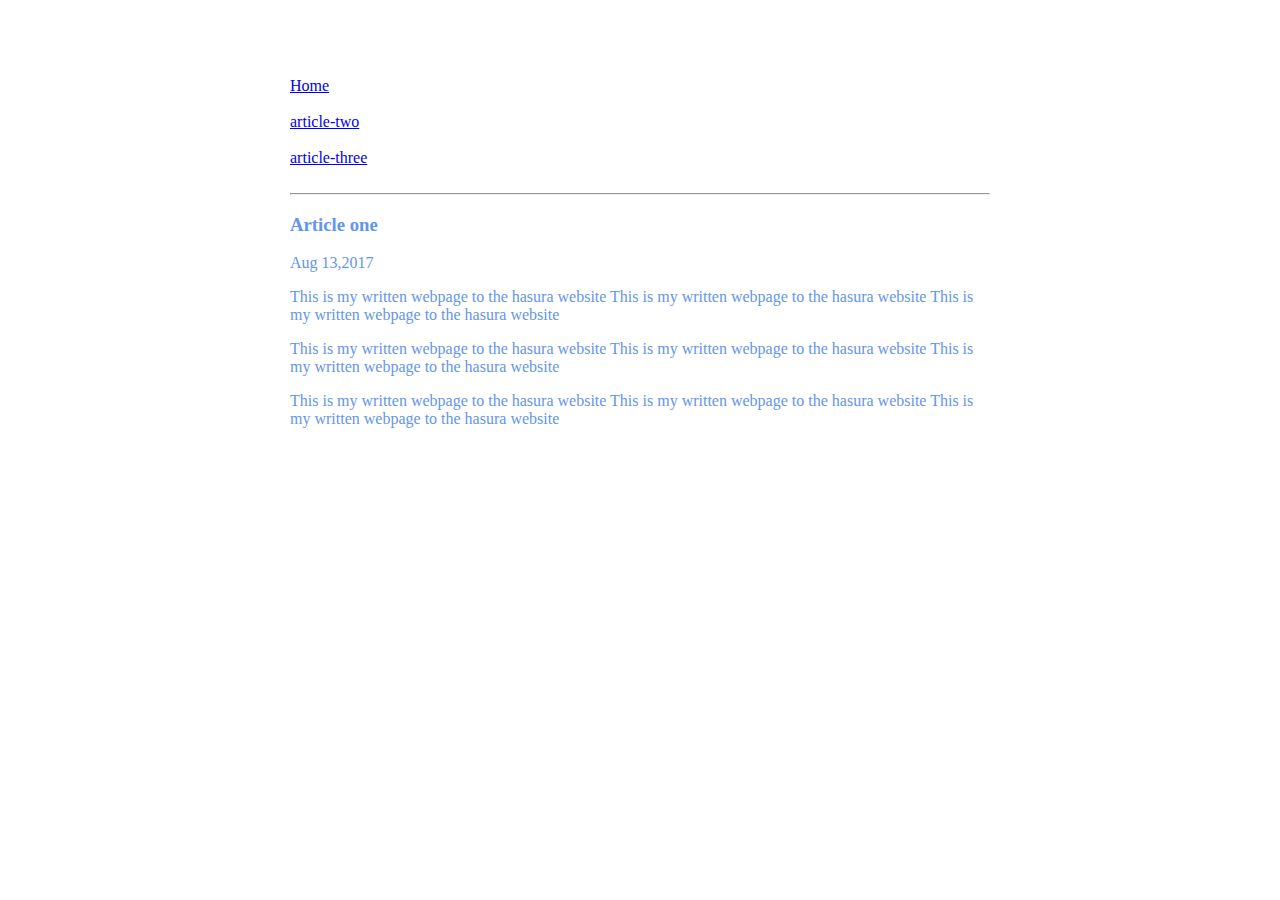
==== ui/article-one.html @ 94c406c0 "[imad-console] Updates ui/article-one.html" ====
<html>
   
    <head>
        <title>Article one i Anwar</title>
        <meta name="viewport" content="width=divice-width, initial-scale=1"/>
        <style>
          .container{
              max-width:700px;
              margin:0 auto;
              color:cornflowerblue;
              font-family:Times New Roman;
             padding-top: 69px;
             padding-left: 20px;
             padding-right: 20px;
          }  
        </style>
        </head>
    <body>
    <div class="container">
        <div><a href="/">Home</a></div> &nbsp;
        <div><a href="/article-two">article-two</a></div>&nbsp;
        <div><a href="/article-three">article-three</a></div>&nbsp;
        
        <hr/>
        
        <h3>Article one</h3>
        
        <div>
            Aug 13,2017
        </div>
        
        <div>
            <p>This is my written webpage to the hasura website This is my written webpage to the hasura website
            This is my written webpage to the hasura website</p>
            <p>This is my written webpage to the hasura website This is my written webpage to the hasura website
            This is my written webpage to the hasura website</p>
            <p>This is my written webpage to the hasura website This is my written webpage to the hasura website
            This is my written webpage to the hasura website</p>
        </div>
    </div>
    </body>


</html>
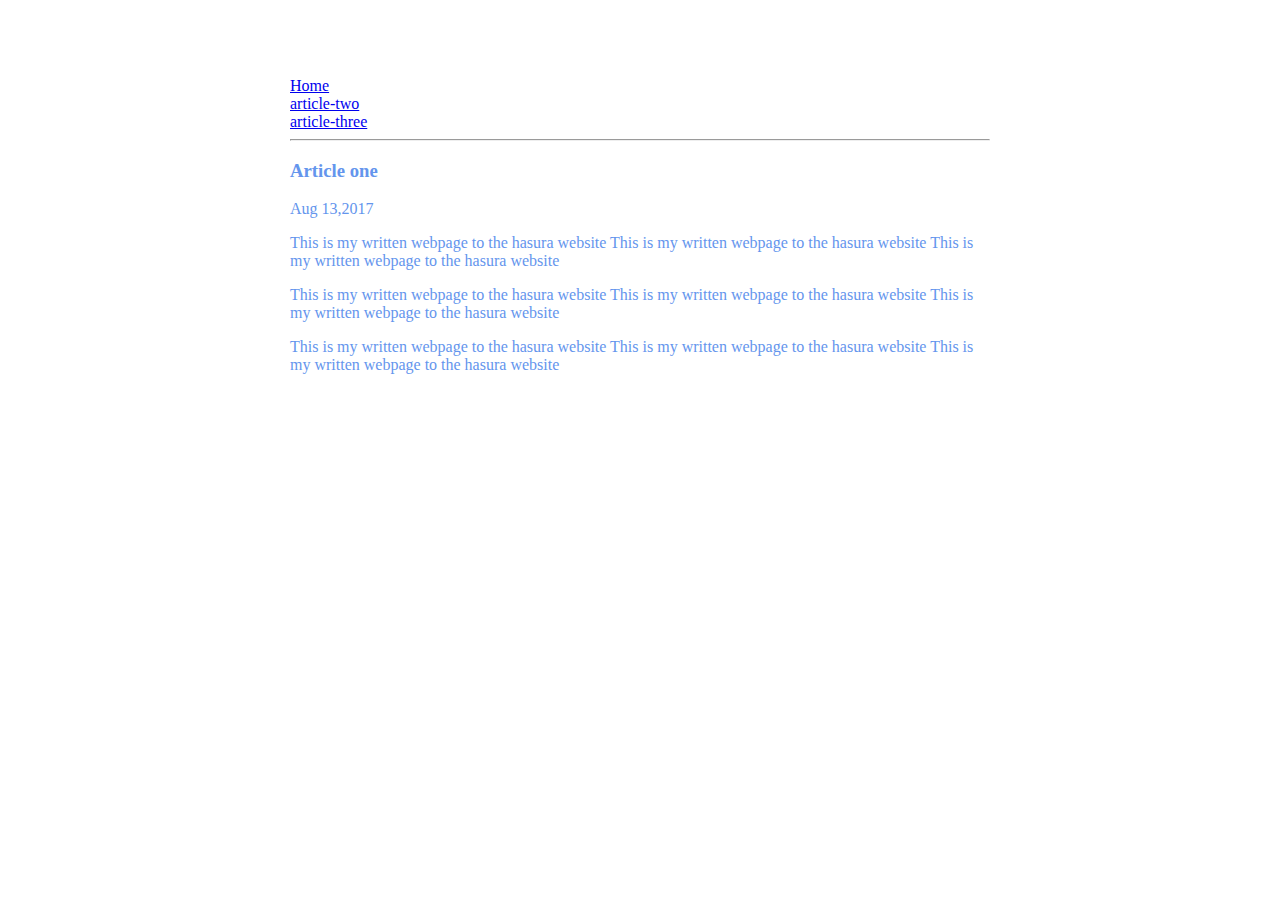
==== commit 98f45310: "[imad-console] Updates ui/article-one.html" ====
--- a/ui/article-one.html
+++ b/ui/article-one.html
@@ -17,9 +17,9 @@
         </head>
     <body>
     <div class="container">
-        <div><a href="/">Home</a></div> &nbsp;
-        <div><a href="/article-two">article-two</a></div>&nbsp;
-        <div><a href="/article-three">article-three</a></div>&nbsp;
+        <div><a href="/">Home</a></div>
+        <div><a href="/article-two">article-two</a></div>
+        <div><a href="/article-three">article-three</a></div>
         
         <hr/>
         
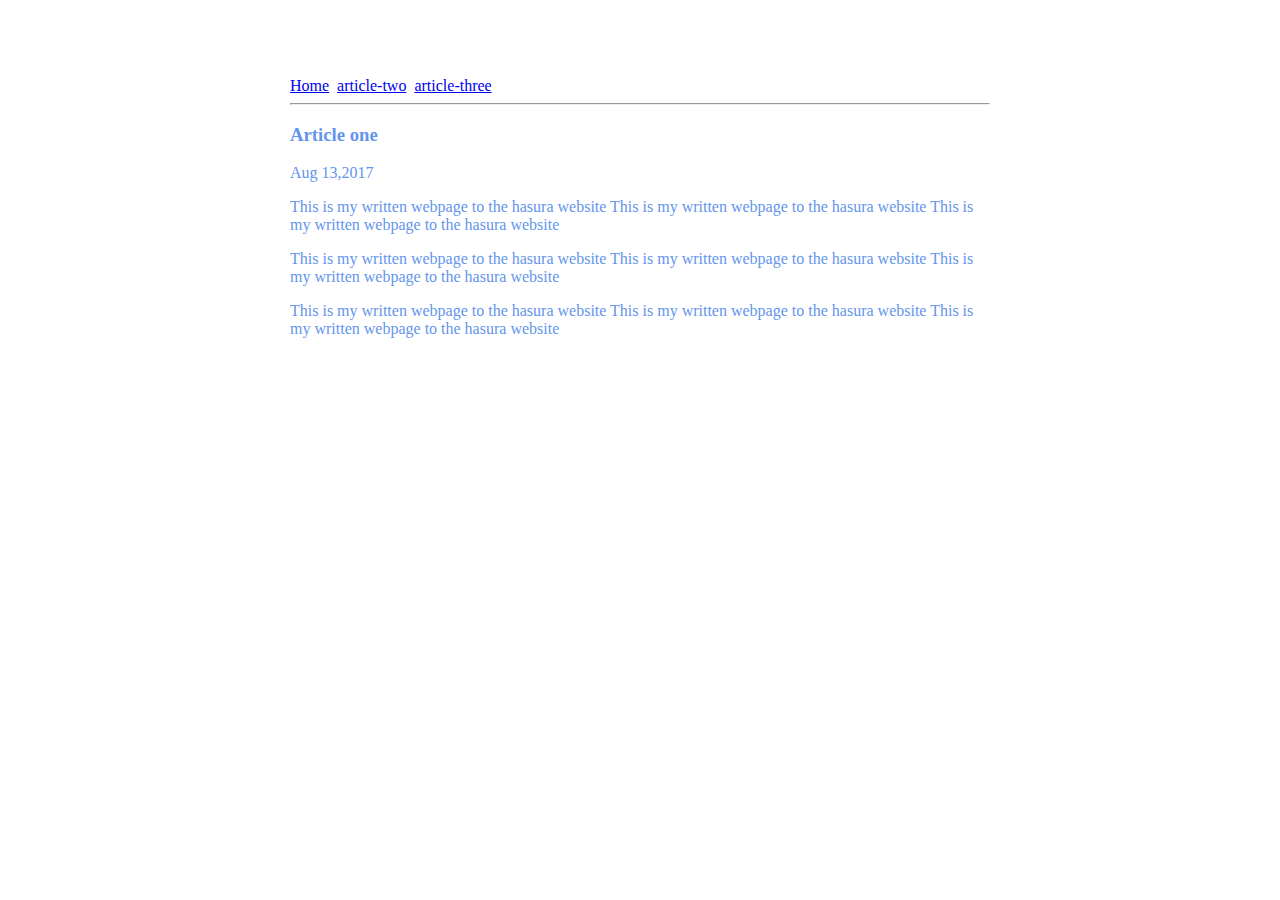
==== commit cbc8072b: "[imad-console] Updates ui/article-one.html" ====
--- a/ui/article-one.html
+++ b/ui/article-one.html
@@ -17,9 +17,9 @@
         </head>
     <body>
     <div class="container">
-        <div><a href="/">Home</a></div>
-        <div><a href="/article-two">article-two</a></div>
-        <div><a href="/article-three">article-three</a></div>
+        <div><a href="/">Home</a>&nbsp;
+        <a href="/article-two">article-two</a>&nbsp;
+        <a href="/article-three">article-three</a>&nbsp;</div>
         
         <hr/>
         
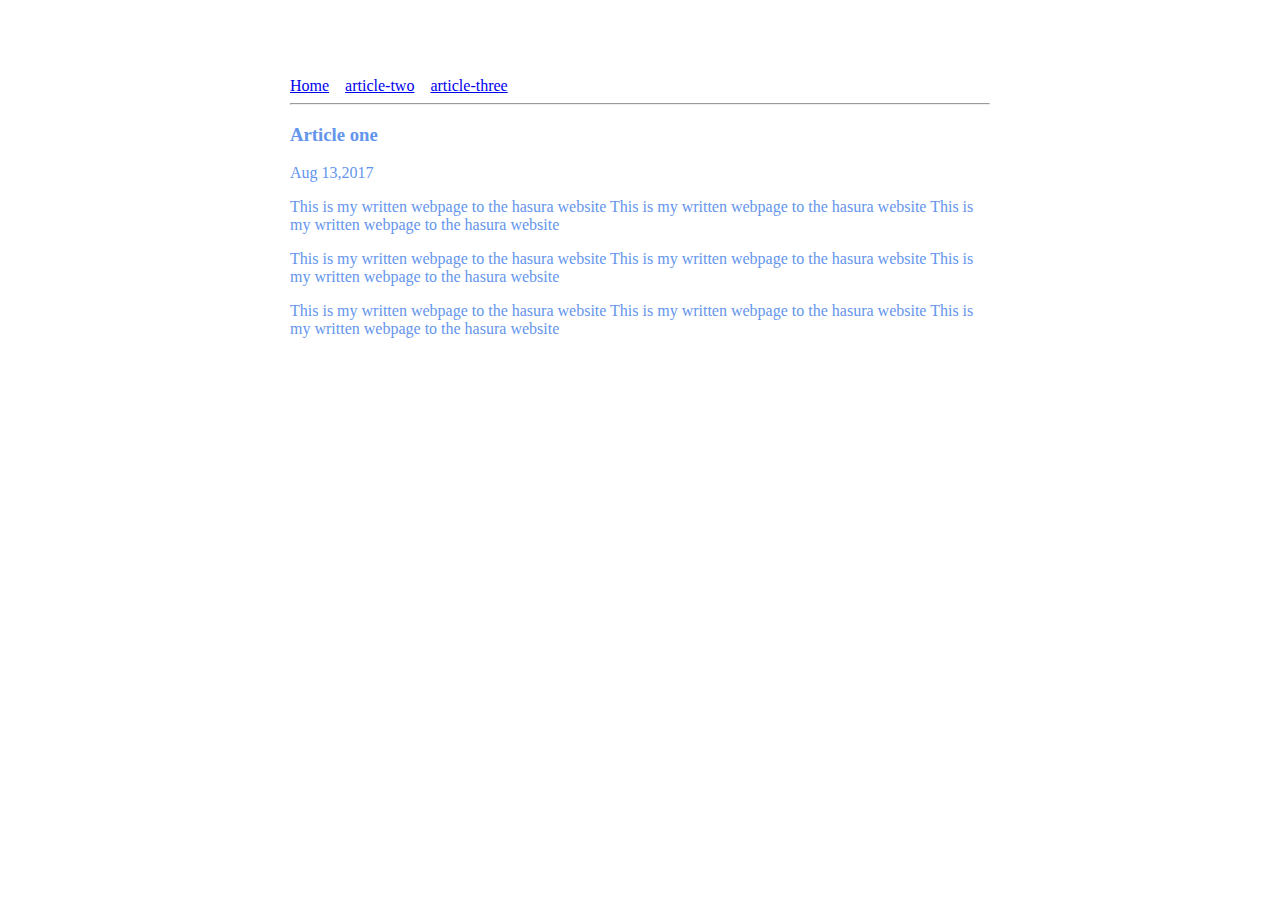
==== commit 53b0b3e1: "[imad-console] Updates ui/article-one.html" ====
--- a/ui/article-one.html
+++ b/ui/article-one.html
@@ -17,9 +17,9 @@
         </head>
     <body>
     <div class="container">
-        <div><a href="/">Home</a>&nbsp;
-        <a href="/article-two">article-two</a>&nbsp;
-        <a href="/article-three">article-three</a>&nbsp;</div>
+        <div><a href="/">Home</a>&nbsp;&nbsp;&nbsp;
+        <a href="/article-two">article-two</a>&nbsp;&nbsp;&nbsp;
+        <a href="/article-three">article-three</a>&nbsp;&nbsp;&nbsp;</div>
         
         <hr/>
         
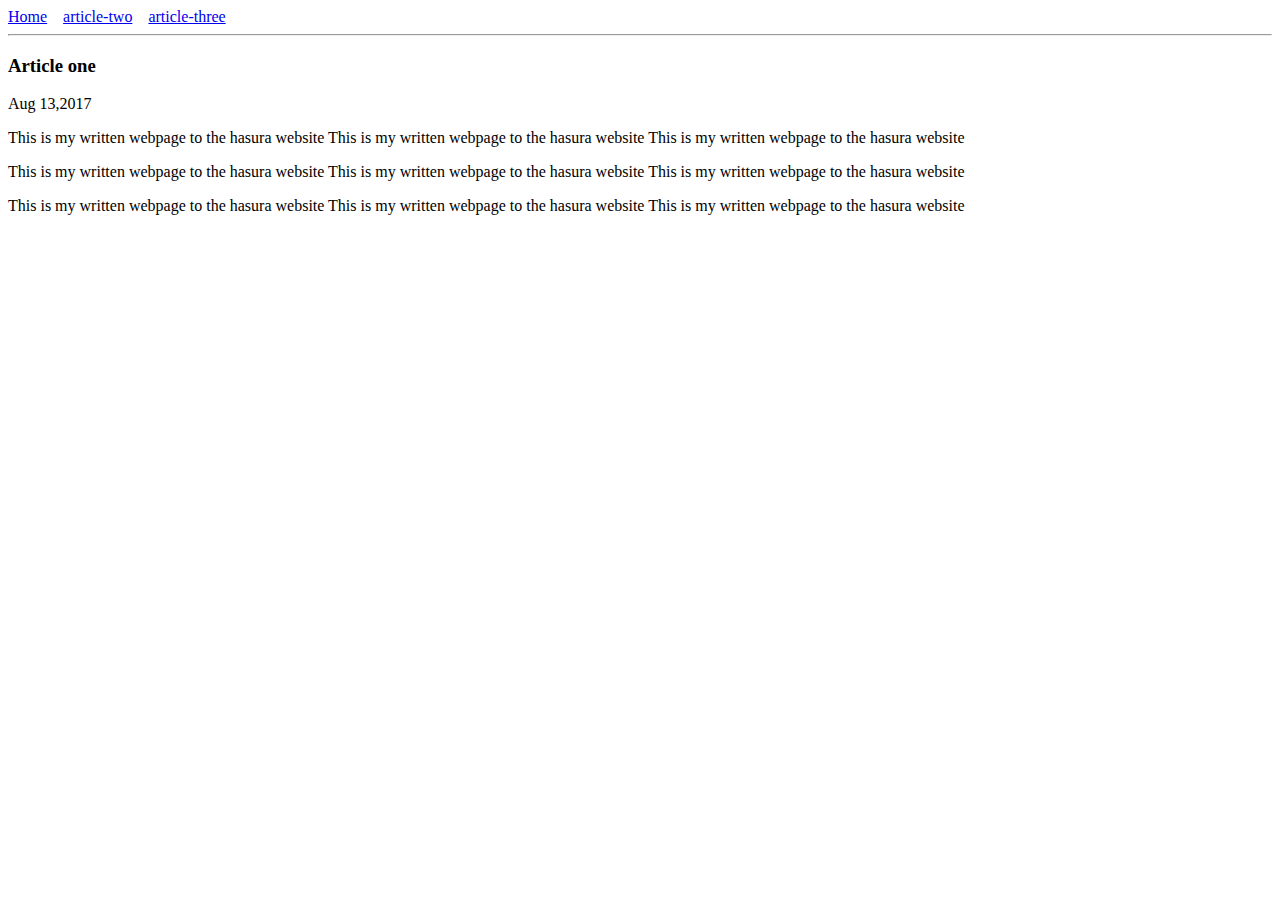
==== commit 7e8195a7: "[imad-console] Updates ui/article-one.html" ====
--- a/ui/article-one.html
+++ b/ui/article-one.html
@@ -3,17 +3,7 @@
     <head>
         <title>Article one i Anwar</title>
         <meta name="viewport" content="width=divice-width, initial-scale=1"/>
-        <style>
-          .container{
-              max-width:700px;
-              margin:0 auto;
-              color:cornflowerblue;
-              font-family:Times New Roman;
-             padding-top: 69px;
-             padding-left: 20px;
-             padding-right: 20px;
-          }  
-        </style>
+      
         </head>
     <body>
     <div class="container">
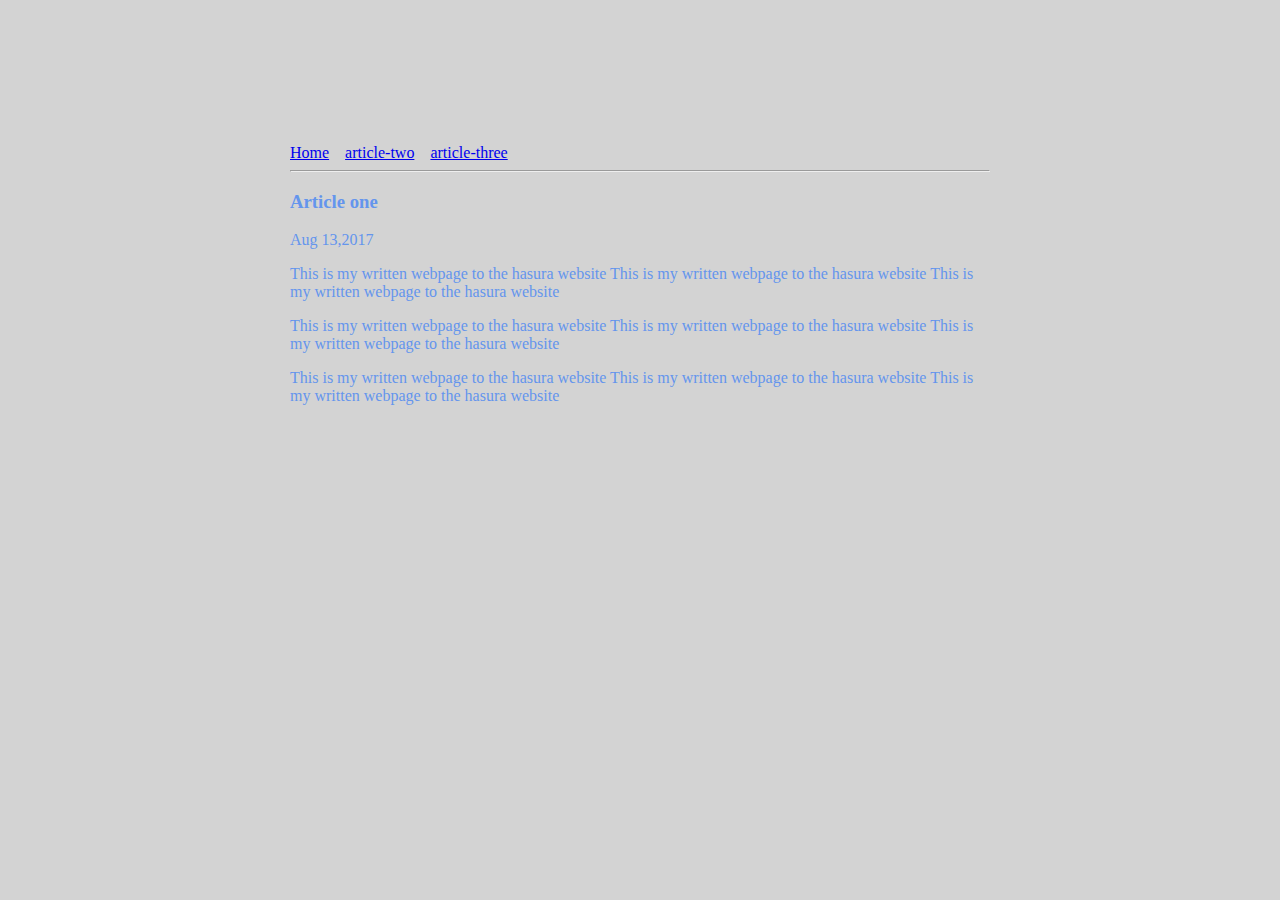
==== commit 5c447cad: "[imad-console] Updates ui/article-one.html" ====
--- a/ui/article-one.html
+++ b/ui/article-one.html
@@ -3,7 +3,7 @@
     <head>
         <title>Article one i Anwar</title>
         <meta name="viewport" content="width=divice-width, initial-scale=1"/>
-      
+      <link href="/ui/style.css" rel="stylesheet" />
         </head>
     <body>
     <div class="container">
--- a/ui/style.css
+++ b/ui/style.css
@@ -0,0 +1,31 @@
+body {
+    font-family: sans-serif;
+    background-color: lightgrey;
+    margin-top: 75px;
+}
+
+.center {
+    text-align: center;
+}
+
+.text-big {
+    font-size: 300%;
+}
+
+.bold {
+    font-weight: bold;
+}
+
+.img-medium {
+    height: 200px;
+}
+.container{
+  max-width:700px;
+  margin:0 auto;
+  color:cornflowerblue;
+  font-family:Times New Roman;
+ padding-top: 69px;
+ padding-left: 20px;
+ padding-right: 20px;
+          }  
+
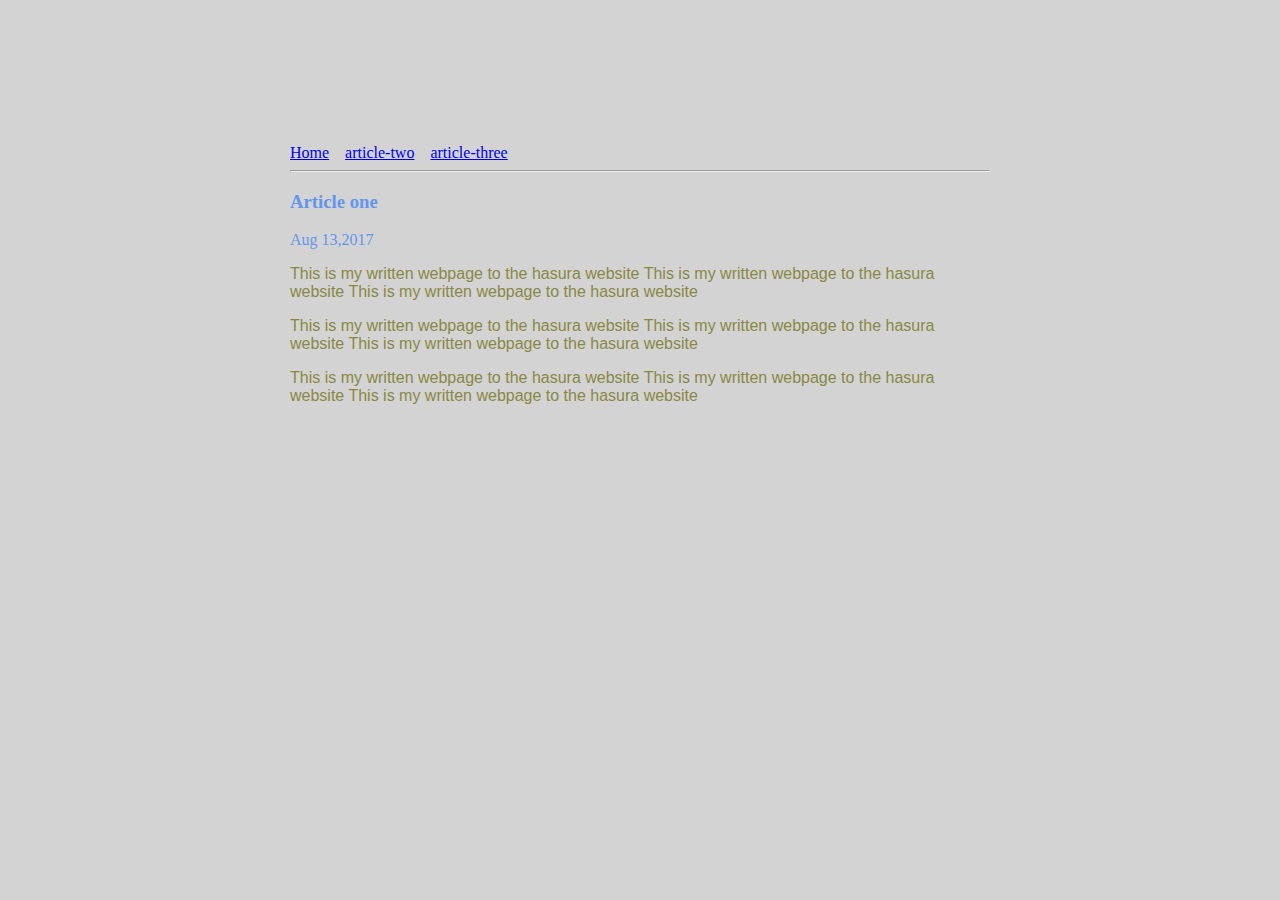
==== commit 6b3de8d8: "[imad-console] Updates ui/article-one.html" ====
--- a/ui/article-one.html
+++ b/ui/article-one.html
@@ -19,7 +19,7 @@
             Aug 13,2017
         </div>
         
-        <div>
+       <div class="para">
             <p>This is my written webpage to the hasura website This is my written webpage to the hasura website
             This is my written webpage to the hasura website</p>
             <p>This is my written webpage to the hasura website This is my written webpage to the hasura website
--- a/ui/style.css
+++ b/ui/style.css
@@ -27,5 +27,10 @@
  padding-top: 69px;
  padding-left: 20px;
  padding-right: 20px;
-          }  
+    
+}  
 
+.para{
+  font-family: sans-serif;
+  color: #888844;
+}
